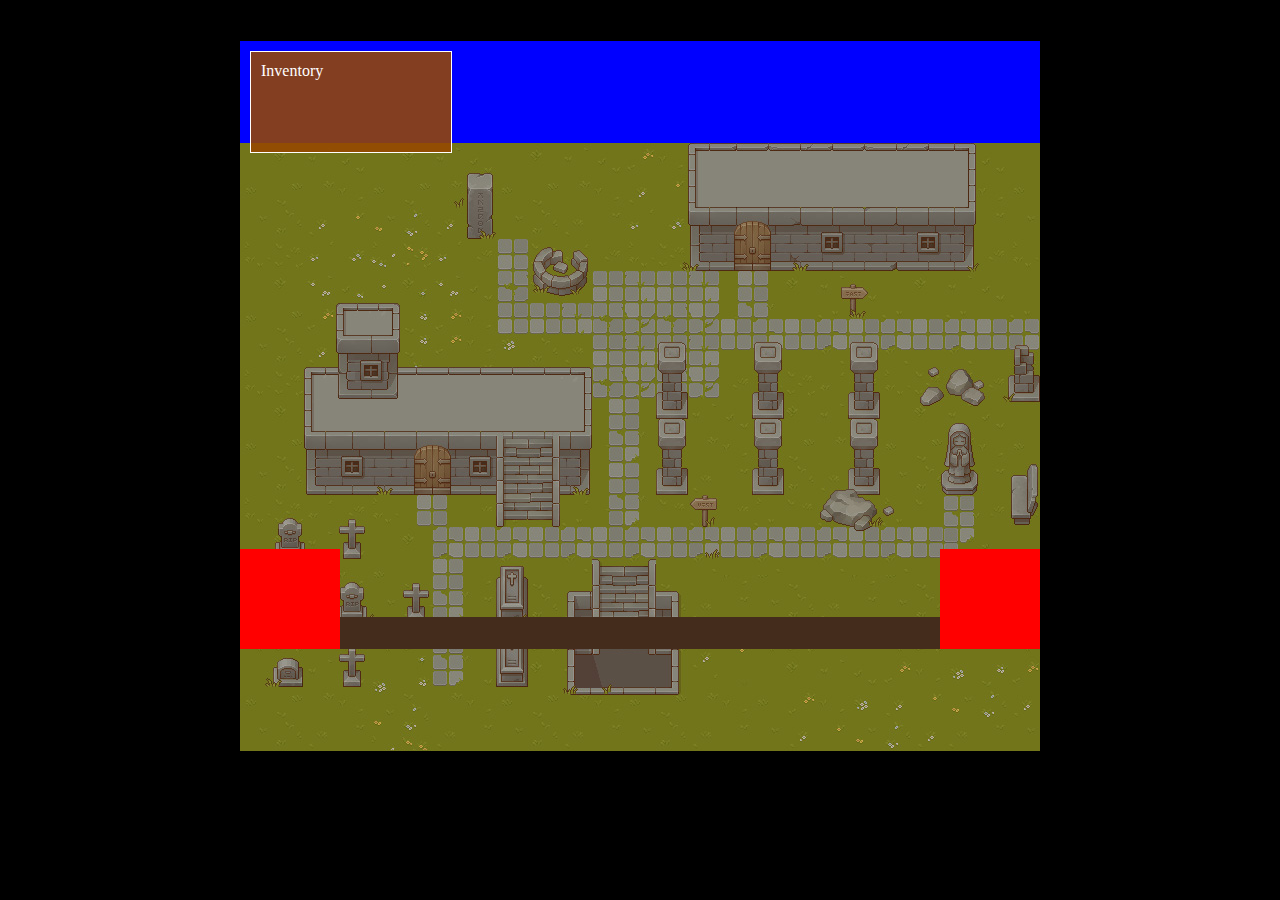
==== index.html @ 8aa8d49a "push github" ====
<!DOCTYPE html>
<html lang="en">

<head>
    <meta charset="UTF-8">
    <meta name="viewport" content="width=device-width, initial-scale=1.0">
    <link rel="stylesheet" href="css/main.css">
    <script src="js/main.js"></script>
    <title>Point and click adventure</title>
</head>

<body>
    <div id="title">
        <div id="main">
            <h1></h1>
        </div>
    </div>

    <div id="gameWindow">
        <div id="dialogBar" class="foreground">
                <div id="setMainDialog">
                    <div id="mainCharacterSpeech" class="foreground"></div>
                    <div id="counterSpeech" class="foreground"></div>
                    <div id="brownBar"></div>
                </div>
        </div>


        <div id="inventoryBox">
            <p>Inventory</p>
            <ul id inventoryList>
            </ul>
        </div>
        <img src="background/tilemap1.jpg" alt="map1">
    </div>


    <div id="elementClass" class="element"></div>
</body>

</html>
---- css/main.css ----
body {
    display: grid;
    grid-template-columns: auto 800px auto;
    grid-template-rows: auto 608px auto;
    gap: 20px;
    margin: 0px;
    background-color: rgb(0, 0, 0);
}
h1{
    color: white;
}

p{
    margin: 0px;
}
#title{
    grid-column-start: 2;
    grid-row-start: 1;
    text-align: center;
}

#gameWindow{
    position: relative;
    width: 800px;
    height: 608px;
    grid-column-start: 2;
    grid-row-start: 2;

    background-color: blue;
}

#inventoryBox{
    position: relative;
    display: block;
    left: 10px;
    top: 10px;
    width: 180px;
    height: 80px;
    color: white;
    background-color: rgba(151, 71, 0, 0.87);
    border: white 1px solid;
    padding: 10px;
}
#dialogBar{
    bottom: 0px;

}
#setMainDialog{
    position: relative;
    height: 64px;
    width: 800px;
}

#brownBar{
    position: absolute;
    height: 32px;
    width: 800px;
    background-color: #442c1c;
    bottom: 0px;
}
#mainCharacterSpeech{
    left: 0px;
    bottom: 0px;
    background-color: red;
    width: 100px;
    height: 100px;
}

#counterSpeech{
    right: 0px;
    bottom: 0px;
    background-color: red;
    width: 100px;
    height: 100px;
}
.foreground{
    position: absolute;
    z-index: 1000;
}
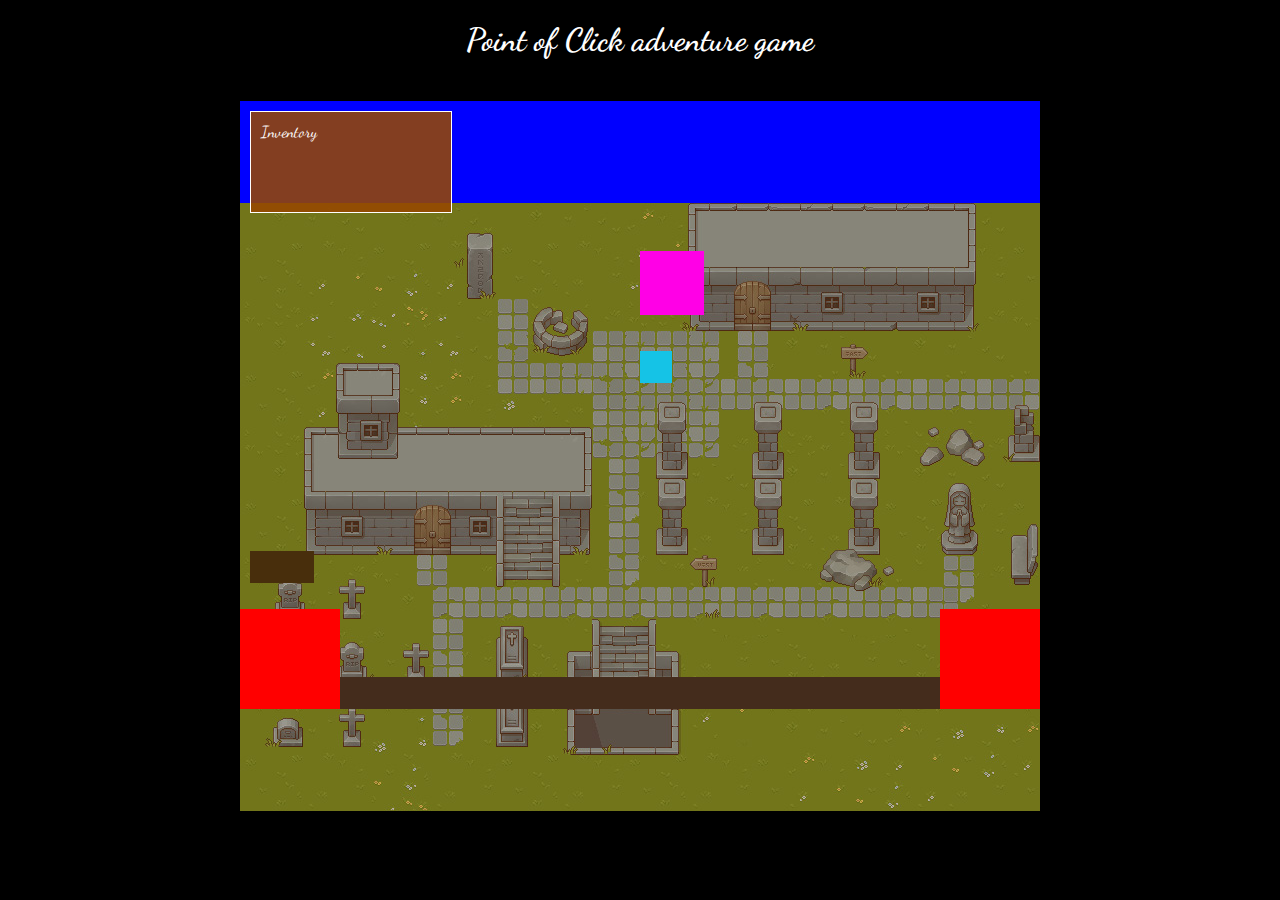
==== commit 43d6861e: "8-2-2024" ====
--- a/index.html
+++ b/index.html
@@ -5,37 +5,49 @@
     <meta charset="UTF-8">
     <meta name="viewport" content="width=device-width, initial-scale=1.0">
     <link rel="stylesheet" href="css/main.css">
-    <script src="js/main.js"></script>
     <title>Point and click adventure</title>
+    <link rel="preconnect" href="https://fonts.googleapis.com">
+    <link rel="preconnect" href="https://fonts.gstatic.com" crossorigin>
+    <link href="https://fonts.googleapis.com/css2?family=Dancing+Script&display=swap" rel="stylesheet">
 </head>
 
 <body>
     <div id="title">
-        <div id="main">
-            <h1></h1>
-        </div>
+        <h1 id="mainTitle"></h1>
     </div>
 
     <div id="gameWindow">
         <div id="dialogBar" class="foreground">
-                <div id="setMainDialog">
-                    <div id="mainCharacterSpeech" class="foreground"></div>
-                    <div id="counterSpeech" class="foreground"></div>
-                    <div id="brownBar"></div>
-                </div>
+            <div id="setMainDialog">
+                <div id="mainCharacterSpeech" class="foreground"></div>
+                <div id="counterSpeech" class="foreground"></div>
+                <div id="brownBar"></div>
+            </div>
         </div>
 
 
-        <div id="inventoryBox">
+        <div id="inventoryBox" class="foreground">
             <p>Inventory</p>
             <ul id inventoryList>
+
             </ul>
         </div>
-        <img src="background/tilemap1.jpg" alt="map1">
+
+        <!--Foreground items-->
+        <div id="door1" class="foreground"></div>
+        <div id="sign" class="foreground"></div>
+
+        <!--MainCharacter-->
+        <div id="mainCharacter" class="heroCharacter"></div>
+
+        <!--Background-->
+        <div id="tilemap" class="foreground"></div>
+        <img src="background/tilemap1.jpg" draggable="false" alt="tilemap level 1">
     </div>
 
 
     <div id="elementClass" class="element"></div>
+    <script src="js/main.js"></script>
 </body>
 
 </html>--- a/css/main.css
+++ b/css/main.css
@@ -5,6 +5,7 @@
     gap: 20px;
     margin: 0px;
     background-color: rgb(0, 0, 0);
+    font-family: 'Dancing Script', cursive;
 }
 h1{
     color: white;
@@ -13,6 +14,9 @@
 p{
     margin: 0px;
 }
+
+/*id*/
+
 #title{
     grid-column-start: 2;
     grid-row-start: 1;
@@ -29,6 +33,35 @@
     background-color: blue;
 }
 
+/*Main charachter*/
+#mainCharacter{
+    width: 32px;
+    height: 32px;
+    background-color: #15c3e6;
+    left: 400px;
+    top: 250px;
+}
+
+/*Foreground Items*/
+#door1{
+    width: 64px;
+    height:64px;
+    background-color: #ff00e6;
+    opacity: 1;
+    top: 150px;
+    left: 400px;
+}
+
+#sign{
+    width: 64px;
+    height: 32px;
+    background-color: #482e0c;
+    top: 450px;
+    left: 10px;
+}
+
+
+/*Inventory box*/
 #inventoryBox{
     position: relative;
     display: block;
@@ -73,7 +106,30 @@
     width: 100px;
     height: 100px;
 }
+
+#tilemap{
+    width: 800px;
+    height: 608px;
+    top: 0px;
+    left: 0px;
+}
+
+
+/*Classes*/
+
 .foreground{
     position: absolute;
-    z-index: 1000;
-}+    z-index: 100;
+    transition: all 1s ease-in-out;
+}
+
+.heroCharacter{
+    position: absolute;
+    z-index: 100;
+    transition: all 1s ease-in-out;
+}
+
+.background{
+    position: absolute;
+    z-index: 0;
+}
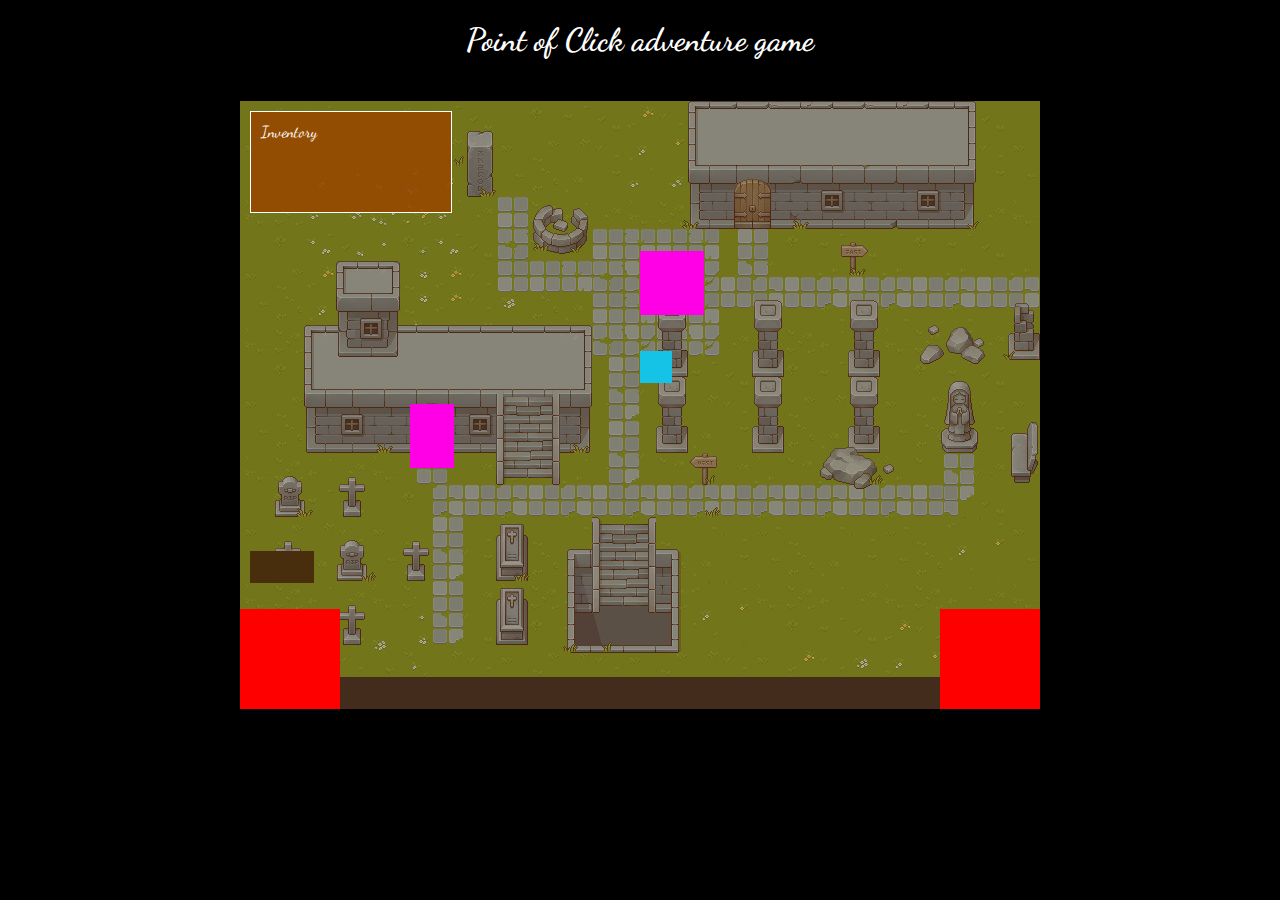
==== commit 73ffac19: "19-02-2024" ====
--- a/index.html
+++ b/index.html
@@ -32,16 +32,21 @@
 
             </ul>
         </div>
+        <!-- <div id="tilemap" class="foreground"></div> -->
 
         <!--Foreground items-->
+        <div id="key1" class="foreground"></div>
         <div id="door1" class="foreground"></div>
+        <div id="door2" class="foreground"></div>
         <div id="sign" class="foreground"></div>
+        
+
 
         <!--MainCharacter-->
         <div id="mainCharacter" class="heroCharacter"></div>
 
         <!--Background-->
-        <div id="tilemap" class="foreground"></div>
+        <div id="tilemap" class="background">
         <img src="background/tilemap1.jpg" draggable="false" alt="tilemap level 1">
     </div>
 
--- a/css/main.css
+++ b/css/main.css
@@ -50,6 +50,24 @@
     opacity: 1;
     top: 150px;
     left: 400px;
+}
+
+#door2{
+    width: 44px;
+    height:64px;
+    background-color: #ff00e6;
+    opacity: 1;
+    top: 303px;
+    left: 170px;
+}
+
+#key1{
+    width: 32px;
+    height:32px;
+    background-color: #eeff00;
+    opacity: 1;
+    top: 160px;
+    left: 410px;
 }
 
 #sign{
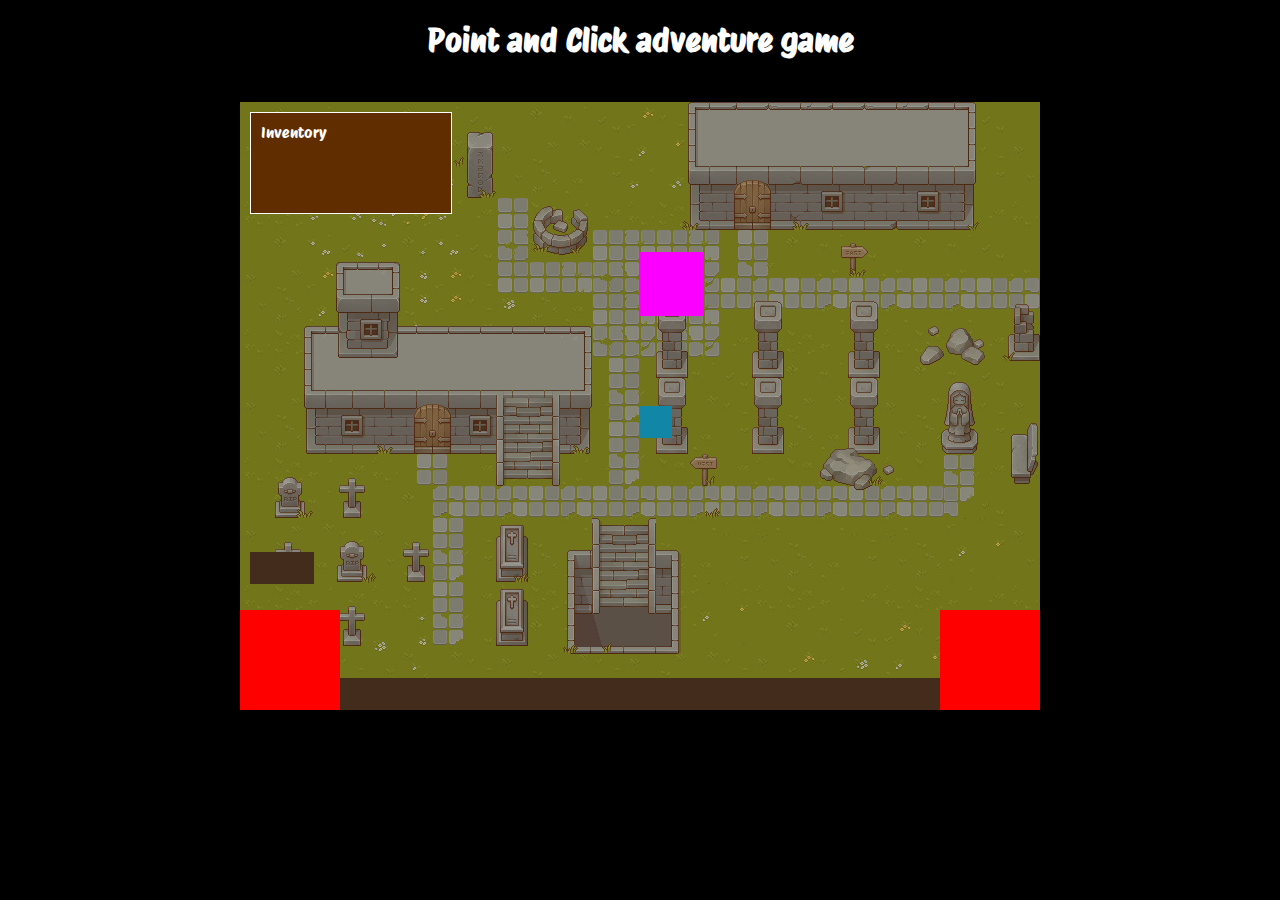
==== commit 8afbdcf9: "Point and click web mans" ====
--- a/index.html
+++ b/index.html
@@ -5,10 +5,12 @@
     <meta charset="UTF-8">
     <meta name="viewport" content="width=device-width, initial-scale=1.0">
     <link rel="stylesheet" href="css/main.css">
-    <title>Point and click adventure</title>
     <link rel="preconnect" href="https://fonts.googleapis.com">
     <link rel="preconnect" href="https://fonts.gstatic.com" crossorigin>
-    <link href="https://fonts.googleapis.com/css2?family=Dancing+Script&display=swap" rel="stylesheet">
+    <link href="https://fonts.googleapis.com/css2?family=Inika:wght@400;700&family=Protest+Riot&display=swap"
+        rel="stylesheet">
+
+    <title>point and click adventure</title>
 </head>
 
 <body>
@@ -17,6 +19,7 @@
     </div>
 
     <div id="gameWindow">
+        <!--dialog bar-->
         <div id="dialogBar" class="foreground">
             <div id="setMainDialog">
                 <div id="mainCharacterSpeech" class="foreground"></div>
@@ -25,33 +28,32 @@
             </div>
         </div>
 
-
+        <!-- inventory -->
         <div id="inventoryBox" class="foreground">
             <p>Inventory</p>
-            <ul id inventoryList>
+            <ul id="inventoryList">
 
             </ul>
+            
         </div>
-        <!-- <div id="tilemap" class="foreground"></div> -->
 
         <!--Foreground items-->
         <div id="key1" class="foreground"></div>
         <div id="door1" class="foreground"></div>
         <div id="door2" class="foreground"></div>
+
         <div id="sign" class="foreground"></div>
-        
 
+        <!--Main character-->
+        <div id="mainCharacter" class="heroCharacter">
 
-        <!--MainCharacter-->
-        <div id="mainCharacter" class="heroCharacter"></div>
+        </div>
 
         <!--Background-->
         <div id="tilemap" class="background">
-        <img src="background/tilemap1.jpg" draggable="false" alt="tilemap level 1">
+            <img src="assets/img/tilemap1.jpg" draggable="false" alt="tilemap level 1">
+        </div>
     </div>
-
-
-    <div id="elementClass" class="element"></div>
     <script src="js/main.js"></script>
 </body>
 
--- a/css/main.css
+++ b/css/main.css
@@ -4,26 +4,27 @@
     grid-template-rows: auto 608px auto;
     gap: 20px;
     margin: 0px;
-    background-color: rgb(0, 0, 0);
-    font-family: 'Dancing Script', cursive;
+    background-color: #000000;
+    font-family: 'Protest Riot', sans-serif;
 }
-h1{
+
+h1 {
     color: white;
 }
 
-p{
+p {
     margin: 0px;
 }
 
-/*id*/
+/*ID's */
 
-#title{
+#title {
     grid-column-start: 2;
     grid-row-start: 1;
     text-align: center;
 }
 
-#gameWindow{
+#gameWindow {
     position: relative;
     width: 800px;
     height: 608px;
@@ -33,54 +34,52 @@
     background-color: blue;
 }
 
-/*Main charachter*/
-#mainCharacter{
+/*Main charcater*/
+#mainCharacter {
     width: 32px;
     height: 32px;
-    background-color: #15c3e6;
+    background-color: #1286a7;
     left: 400px;
-    top: 250px;
+    top: 304px;
 }
 
 /*Foreground Items*/
-#door1{
+#door1 {
     width: 64px;
-    height:64px;
-    background-color: #ff00e6;
+    height: 64px;
+    background-color: #fb00ff;
     opacity: 1;
     top: 150px;
     left: 400px;
 }
 
-#door2{
+#door2 {
     width: 44px;
-    height:64px;
-    background-color: #ff00e6;
-    opacity: 1;
-    top: 303px;
-    left: 170px;
+    height: 54px;
+    /* background-color: #fb00ff; */
+    top: 296px;
+    left: 169px;
 }
 
-#key1{
+#key1 {
     width: 32px;
-    height:32px;
-    background-color: #eeff00;
+    height: 32px;
+    background-color: #fffb00;
     opacity: 1;
-    top: 160px;
-    left: 410px;
+    top: 166px;
+    left: 416px;
 }
 
-#sign{
+#sign {
     width: 64px;
     height: 32px;
-    background-color: #482e0c;
+    background-color: #442c1c;
     top: 450px;
     left: 10px;
 }
 
-
 /*Inventory box*/
-#inventoryBox{
+#inventoryBox {
     position: relative;
     display: block;
     left: 10px;
@@ -88,28 +87,30 @@
     width: 180px;
     height: 80px;
     color: white;
-    background-color: rgba(151, 71, 0, 0.87);
+    background-color: #602d00;
     border: white 1px solid;
     padding: 10px;
 }
-#dialogBar{
+
+#dialogBar {
     bottom: 0px;
+}
 
-}
-#setMainDialog{
+#setMainDialog {
     position: relative;
     height: 64px;
     width: 800px;
 }
 
-#brownBar{
+#brownBar {
     position: absolute;
     height: 32px;
     width: 800px;
     background-color: #442c1c;
     bottom: 0px;
 }
-#mainCharacterSpeech{
+
+#mainCharacterSpeech {
     left: 0px;
     bottom: 0px;
     background-color: red;
@@ -117,7 +118,7 @@
     height: 100px;
 }
 
-#counterSpeech{
+#counterSpeech {
     right: 0px;
     bottom: 0px;
     background-color: red;
@@ -125,7 +126,7 @@
     height: 100px;
 }
 
-#tilemap{
+#tilemap {
     width: 800px;
     height: 608px;
     top: 0px;
@@ -134,20 +135,20 @@
 
 
 /*Classes*/
+.foreground {
+    position: absolute;
+    z-index: 1000;
+    transition: all 1s ease-in-out;
+}
 
-.foreground{
+.heroCharacter {
     position: absolute;
     z-index: 100;
     transition: all 1s ease-in-out;
 }
 
-.heroCharacter{
-    position: absolute;
-    z-index: 100;
-    transition: all 1s ease-in-out;
-}
-
-.background{
+/*Background */
+.background {
     position: absolute;
     z-index: 0;
-}
+}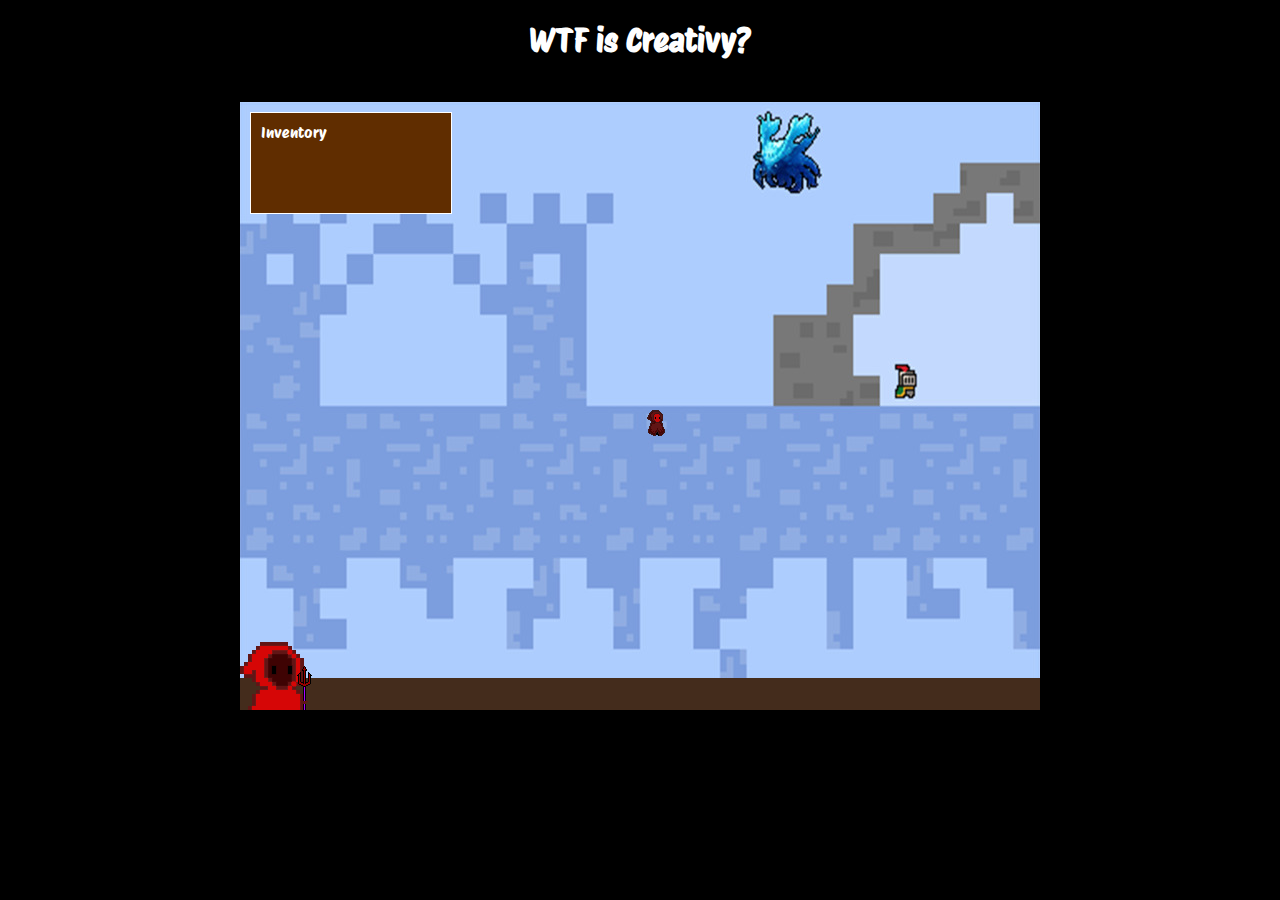
==== commit d14edc1a: "adssfdsdf" ====
--- a/index.html
+++ b/index.html
@@ -22,8 +22,17 @@
         <!--dialog bar-->
         <div id="dialogBar" class="foreground">
             <div id="setMainDialog">
-                <div id="mainCharacterSpeech" class="foreground"></div>
-                <div id="counterSpeech" class="foreground"></div>
+                <div id="mainCharacterAvatar" class="foreground">
+                    <img src="assets/img/portairt.png" alt="main character avatar">
+                </div>
+                <div id="mainCharacterSpeech" class="foreground speech-bubble">...</div>
+                <div id="counterSpeech" class="foreground speech-bubble">...</div>
+                <div id="counterAvatar" class="foreground">
+                    <img id="counterAvatarImg" src="assets/img/ghost_speak.png" alt="counter avatar">
+                </div>
+                <div id="counterAvatar2" class="foreground">
+                    <img id="counterAvatarImg2" src="assets/img/Jaydeededraak.png" alt="counter avatar2">
+                </div>
                 <div id="brownBar"></div>
             </div>
         </div>
@@ -34,19 +43,23 @@
             <ul id="inventoryList">
 
             </ul>
-            
+
         </div>
 
         <!--Foreground items-->
         <div id="key1" class="foreground"></div>
+        <div id="book" class="foreground"></div>
         <div id="door1" class="foreground"></div>
+        <div id="ijsstaf" class="foreground"></div>
         <div id="door2" class="foreground"></div>
+        <div id="koelkast" class="foreground"></div>
 
         <div id="sign" class="foreground"></div>
+        <div id="rescue" class="foreground"></div>
 
         <!--Main character-->
         <div id="mainCharacter" class="heroCharacter">
-
+            <img id="mcImage" draggable="false" src="assets/img/animated-character-1-idle.gif" alt="main character">
         </div>
 
         <!--Background-->
@@ -54,6 +67,28 @@
             <img src="assets/img/tilemap1.jpg" draggable="false" alt="tilemap level 1">
         </div>
     </div>
+
+    <audio id="mcAudio">
+        <source src="assets/audio/Gibberish - Sound Effect_01.mp3" type="audio/mpeg">
+    </audio>
+    <audio id="cAudio">
+        <source src="assets/audio/high pitch voice.mp3" type="audio/mpeg">
+    </audio>
+    <audio id="kAudio">
+        <source src="assets/audio/knock.mp3" type="audio/mpeg">
+    </audio>
+    <audio id="krAudio">
+        <source src="assets/audio/Jaydee.mp3" type="audio/mpeg">
+    </audio>
+    <audio id="dAudio">
+        <source src="assets/audio/Deur opening.mp3" type="audio/mpeg">
+    </audio>
+    <audio id="pAudio">
+        <source src="assets/audio/papier.mp3" type="audio/mpeg">
+    </audio>
+    <audio id="draakAudio">
+        <source src="assets/audio/Draakje.mp3" type="audio/mpeg">
+    </audio>
     <script src="js/main.js"></script>
 </body>
 
--- a/css/main.css
+++ b/css/main.css
@@ -38,7 +38,6 @@
 #mainCharacter {
     width: 32px;
     height: 32px;
-    background-color: #1286a7;
     left: 400px;
     top: 304px;
 }
@@ -47,35 +46,30 @@
 #door1 {
     width: 64px;
     height: 64px;
-    background-color: #fb00ff;
     opacity: 1;
-    top: 150px;
-    left: 400px;
+    top: 66px;
+    left: 480px;
 }
 
-#door2 {
-    width: 44px;
-    height: 54px;
-    /* background-color: #fb00ff; */
-    top: 296px;
-    left: 169px;
-}
-
-#key1 {
-    width: 32px;
-    height: 32px;
-    background-color: #fffb00;
-    opacity: 1;
-    top: 166px;
-    left: 416px;
+#koelkast {
+    width: 55px;
+    height: 128px;
+    top: 116px;
+    left: 651px;
 }
 
 #sign {
-    width: 64px;
-    height: 32px;
-    background-color: #442c1c;
-    top: 450px;
-    left: 10px;
+    width: 191px;
+    height: 96px;
+    top: 211px;
+    left: 78px;
+}
+
+#rescue {
+    width: 804px;
+    height: 615px;
+    top: 2px;
+    left: -3px;
 }
 
 /*Inventory box*/
@@ -92,6 +86,7 @@
     padding: 10px;
 }
 
+/*Dialog part*/
 #dialogBar {
     bottom: 0px;
 }
@@ -110,20 +105,45 @@
     bottom: 0px;
 }
 
-#mainCharacterSpeech {
+#mainCharacterAvatar {
     left: 0px;
     bottom: 0px;
-    background-color: red;
-    width: 100px;
-    height: 100px;
+    width: 72px;
+    height: 68px;
 }
 
-#counterSpeech {
+#mainCharacterSpeech {
+    left: 72px;
+    top: 0px;
+}
+
+#counterAvatar {
     right: 0px;
     bottom: 0px;
-    background-color: red;
-    width: 100px;
-    height: 100px;
+    width: 72px;
+    height: 68px;
+}
+
+#counterAvatar2 {
+    right: 0px;
+    bottom: 0px;
+    width: 72px;
+    height: 68px;
+}
+
+
+#counterAvatarImg {
+    opacity: 0;
+}
+
+#counterAvatarImg2 {
+    opacity: 0;
+}
+
+
+#counterSpeech {
+    right: 72px;
+    top: 0px;
 }
 
 #tilemap {
@@ -151,4 +171,15 @@
 .background {
     position: absolute;
     z-index: 0;
+}
+
+.speech-bubble {
+    background-color: #FFFFFF;
+    border-radius: 60px;
+    color: #000000;
+    padding: 5px 5px 5px 20px;
+    font-size: 12px;
+    width: 300px;
+    opacity: 0;
+    transition: all 1s ease-in-out;
 }